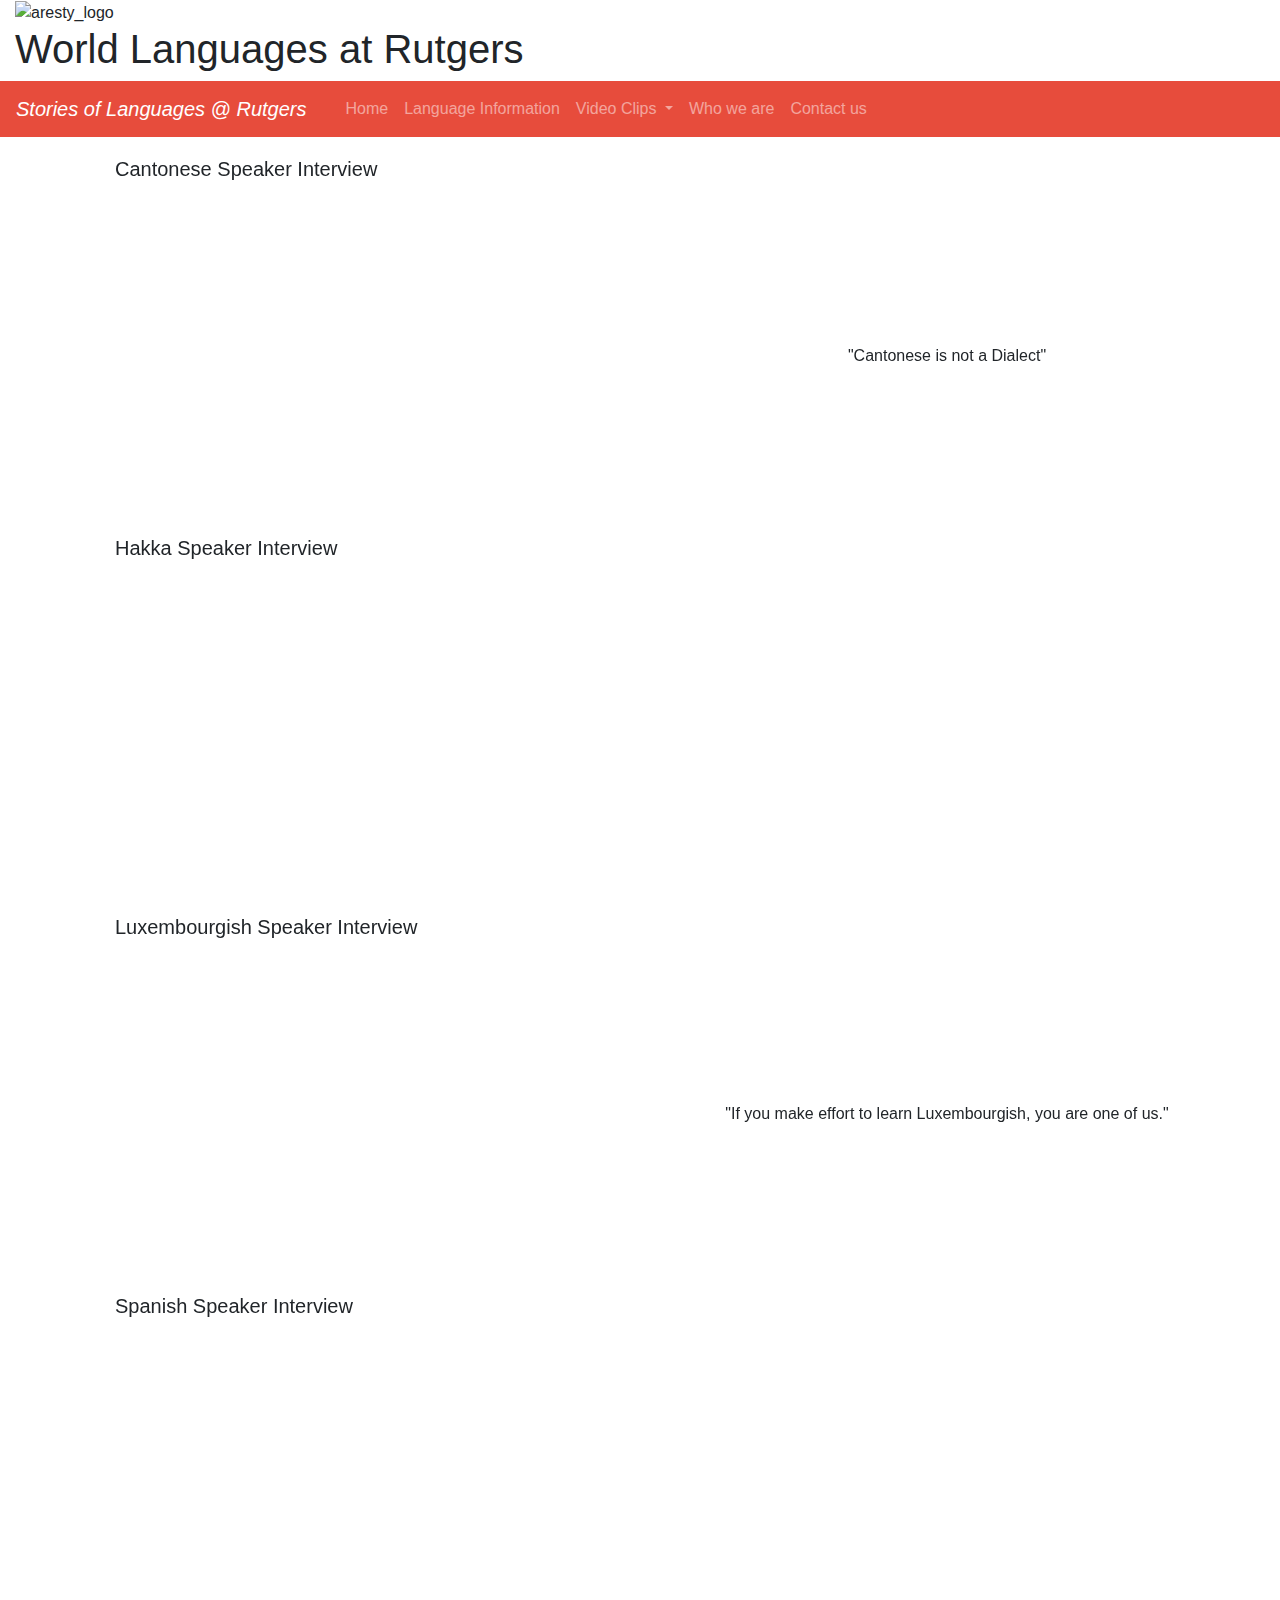
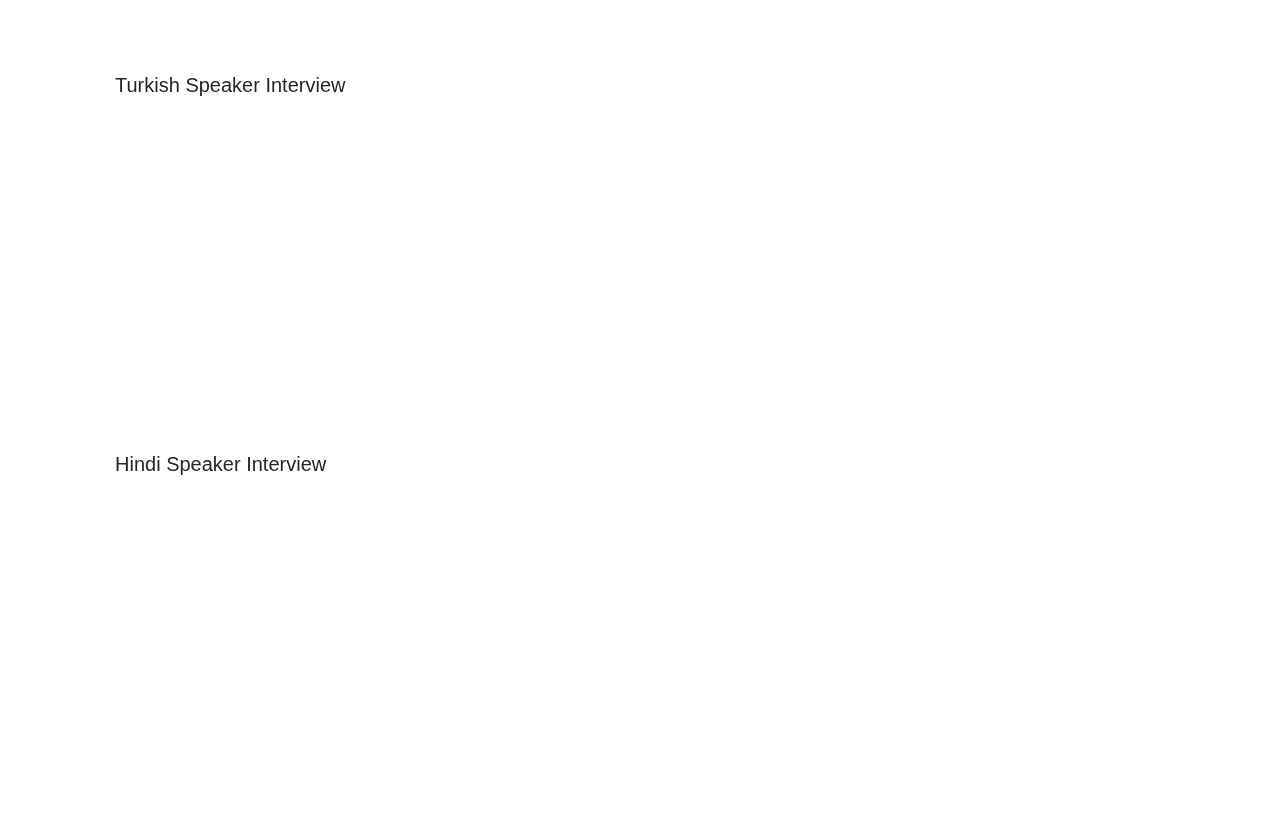
==== pages/interview_clips.html @ 8290cbbb "Update interview_clips.html" ====
<!DOCTYPE html>
<html>
<head>
	<meta name="viewport" content="width=device-width, initial-scale=1.0">
	<meta charset="UTF-8">
	
	<title>Rutgers Alma Mater</title>
	<link rel="stylesheet" href="https://maxcdn.bootstrapcdn.com/bootstrap/4.0.0/css/bootstrap.min.css">
	<link rel="stylesheet" href="../styles/styles.css">
	<link rel="icon" href="./image/rutgers_logo.png">
	<link rel="apple-touch-icon" sizes="180x180" href="../images/apple-touch-icon.png">
	<link rel="icon" type="image/png" sizes="32x32" href="../images/favicon-32x32.png">
	<link rel="icon" type="image/png" sizes="16x16" href="../images/favicon-16x16.png">
	<style>
		.clips_list h5{
			margin: 20px 30px;  /*if add position: absolute; property, the video would stick to the navbar and overlap with header */
		}

		.video {
			display: inline-block;
			float: left;
		}
		.description{
			width: 40%;
			display: inline-block; /*inline-block would display aligning to the "bottom" of the video, unless video has "float left"*/
			line-height: 315px; /* line-height has to work together with PARAGRAPH Setting: inline-block and vertical middle*/
			margin-left: 80px;
			text-align: center;
		}
		.description h6{
			line-height: 2.5;
			display: inline-block;
			vertical-align: middle;
			text-align: center;
		}
		@media only screen and (max-width: 1200px), (max-aspect-ratio: 10/13){
			
			.video{
				float: none;
			}
			.description{
				width: 100%;
				margin-left: 0px;
			}
			.clips_list h5{
				text-align: center;
			}
		}
		/*@media only screen and (max-width: 720px), (max-aspect-ratio: 10/13){
			.alma_list{
				align-content: center;
			}
		}*/
	</style>
</head>
<body>
<!--navigation area-->
<div>
	<div class="col-sm-4 col-xs-12" id="site_logo">
		<img src="../images/Aresty_Logo.png" alt="aresty_logo">
	</div>
	<div class="col-lg-8 col-sm-12" id="site_title">
		<h1>World Languages at Rutgers</h1>
	</div>
</div>
	<!--navigation bar-->
<div class="navbar navbar-expand-md navbar-dark col-12" style="background-color: #E74C3C;">
	<a class="navbar-brand" href="#"><i>Stories of Languages @ Rutgers</i></a>
	<!--The menu button that appears in smaller window-->
	<button class="navbar-toggler" type="button" data-toggle="collapse" data-target=".nav_content" >
		<span class="navbar-toggler-icon"></span>
	</button>
	<!--List of Navbar Items-->	
	<div class="container-fluid">
		<div class="nav_content collapse navbar-collapse" id="navbar_main">
		<ul class="navbar-nav mr-auto" id="nav_bar">
			<li class="nav-item">
				<a class="nav-link" href="../index.html">Home <span class="sr-only">(current)</span></a>
			</li>
			<li class="nav-item">
				<a class="nav-link" href="./languages_info.html">Language Information</a>
			</li>
			<li class="nav-item dropdown">
				<a class="nav-link dropdown-toggle" href="#" id="navbarDropdown" role="button" data-toggle="dropdown" aria-haspopup="true" aria-expanded="false">
					Video Clips
				</a>
				<div class="dropdown-menu" aria-labelledby="navbarDropdown" id="drop_down" style="background-color: #A93226;">
					<a class="dropdown-item" href="./alma_mater.html">"Rutgers Alma Mater"</a>
					<a class="dropdown-item active_item" href="#">Interview Clips</a>
					<div class="dropdown-divider"></div>
					<a class="dropdown-item" href="./about_interview.html" style="color: #D0D3D4;">About our Interview</a>
				</div>
			</li>
			<li class="nav-item">
				<a class="nav-link" href="./whoweare.html">Who we are</a>
			</li>
			<li class="nav-item">
				<a class="nav-link" href="./contact_us.html" style="text-transform: none;">Contact us</a>
			</li>
		</ul>
		</div>
	</div>
</div>
<!--END of navigation area-->

<div class="container" style="position: relative">
	<div class="clips_list" id="Clips_Cantonese" style="top: 50px;" > <!--top property has to work with absolute position-->
		<h5>Cantonese Speaker Interview</h5>
		<div class="video"><iframe width="560" height="315" src="https://www.youtube.com/embed/b92CD1Y0D9k" frameborder="0"></iframe></div>
		<div class="description"> 
			 <h6>"Cantonese is not a Dialect"
			</h6>
		</div>
	</div>
	
	<div class="clips_list" id="Clips_Hakka">
		<h5>Hakka Speaker Interview</h5>
		<div class="video"><iframe width="560" height="315" src="https://www.youtube.com/embed/sEfo2lQYrpE"frameborder="0"></iframe></div>
		<div class="description"> 
			 <h6>
			</h6>
		</div>
	</div>
	<div class="clips_list" id="Clips_Luxembourgish">
		<h5>Luxembourgish Speaker Interview</h5>
		<div class="video"><iframe width="560" height="315" src="https://www.youtube.com/embed/HcDMGkhtlag" frameborder="0"></iframe></div>
		<div class="description"> 
			 <h6>"If you make effort to learn Luxembourgish, you are one of us."
			</h6>
		</div>
	</div>
	<div class="clips_list" id="Clips_Spanish">
		<h5>Spanish Speaker Interview</h5>
		<div class="video"><iframe width="560" height="315" src="https://www.youtube.com/embed/pRG0o0DK5tQ" frameborder="0"></iframe></div>
		<div class="description"> 
			 <h6>
			</h6>
		</div>
	</div>
	<div class="clips_list" id="Clips_Turkish">
		<h5>Turkish Speaker Interview</h5>
		<div class="video"><iframe width="560" height="315" src="https://www.youtube.com/embed/vhmG0c5nfHk" frameborder="0"></iframe></div>
		<div class="description"> 
			 <h6>
			</h6>
		</div>
	</div>
	<div class="clips_list" id="Clips_Hindi">
		<h5>Hindi Speaker Interview</h5>
		<div class="video"><iframe width="560" height="315" src="https://youtu.be/5GuzWvCdRSo" frameborder="0"></iframe></div>
		<div class="description"> 
			 <h6>
			</h6>
		</div>
	</div>
</div>

<script src="https://code.jquery.com/jquery-3.2.1.slim.min.js"></script>	
<script src="https://maxcdn.bootstrapcdn.com/bootstrap/4.0.0/js/bootstrap.min.js"></script>
</body>
</html>
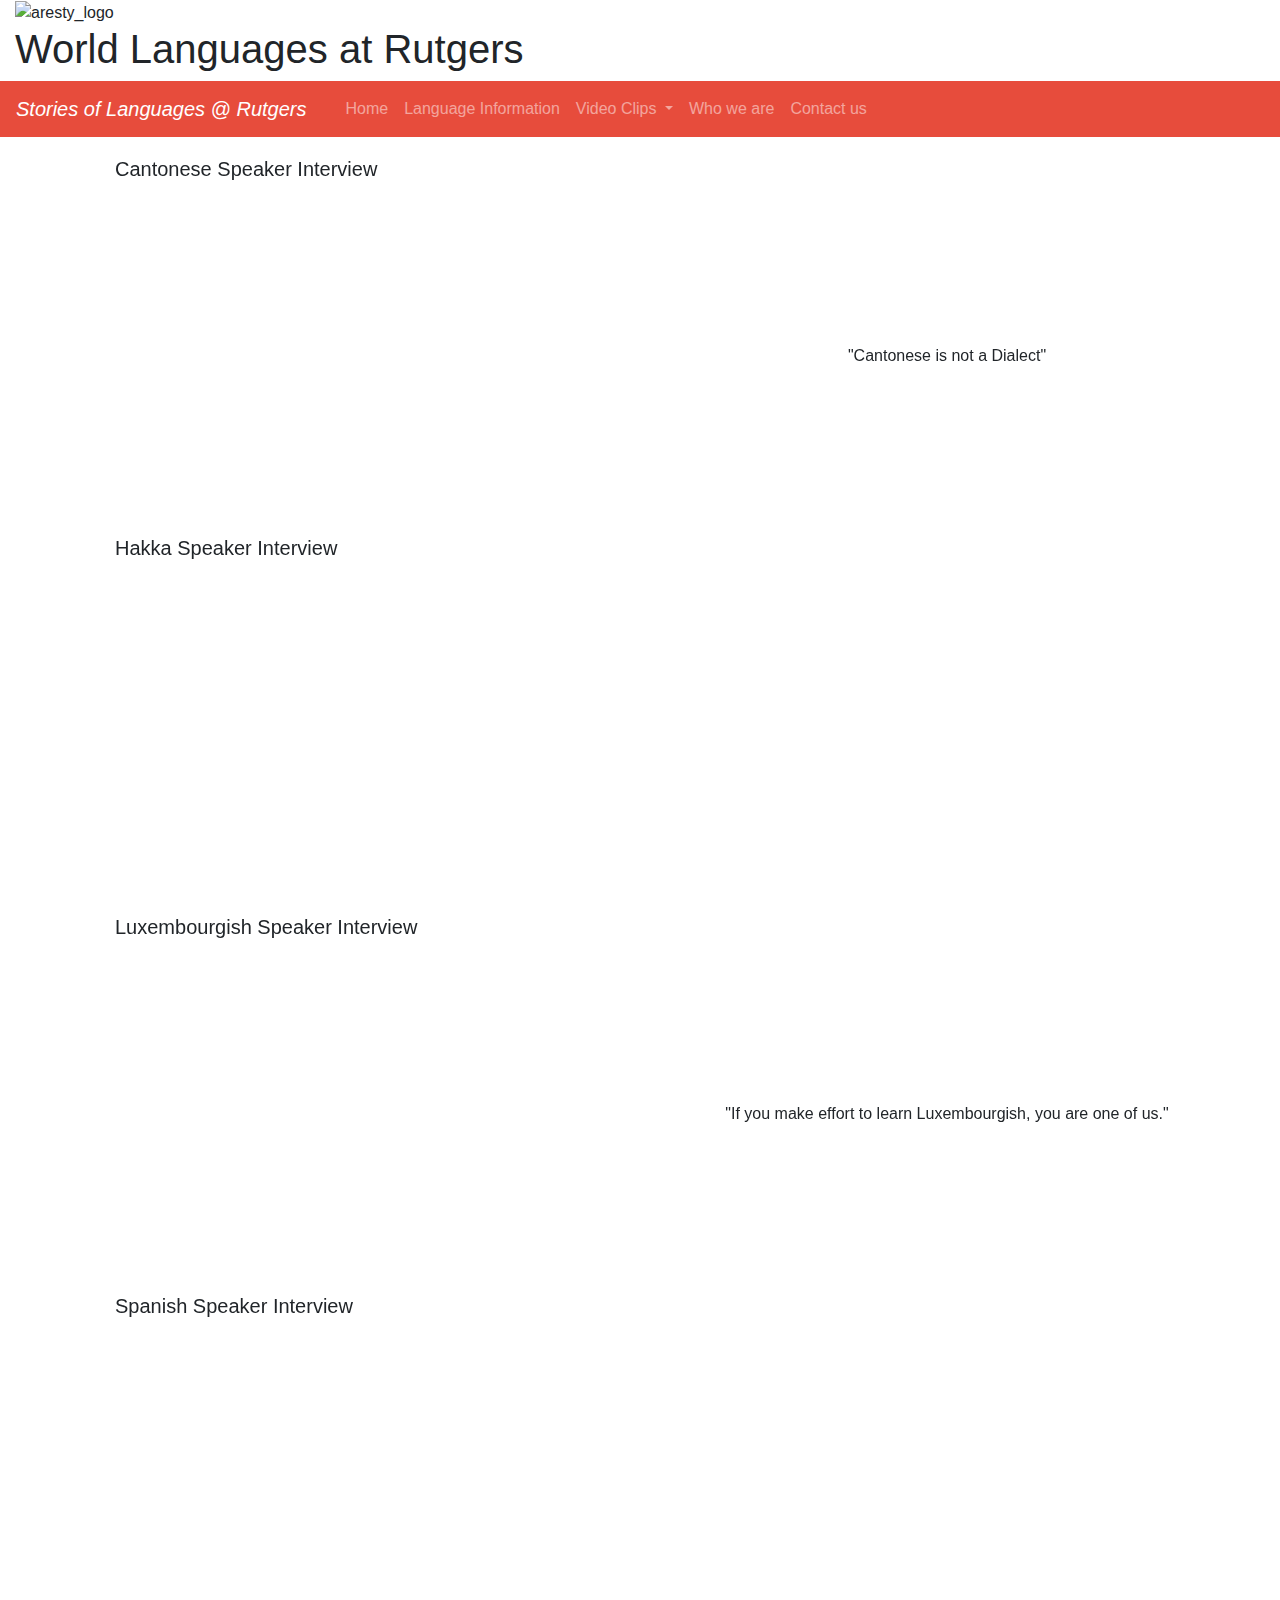
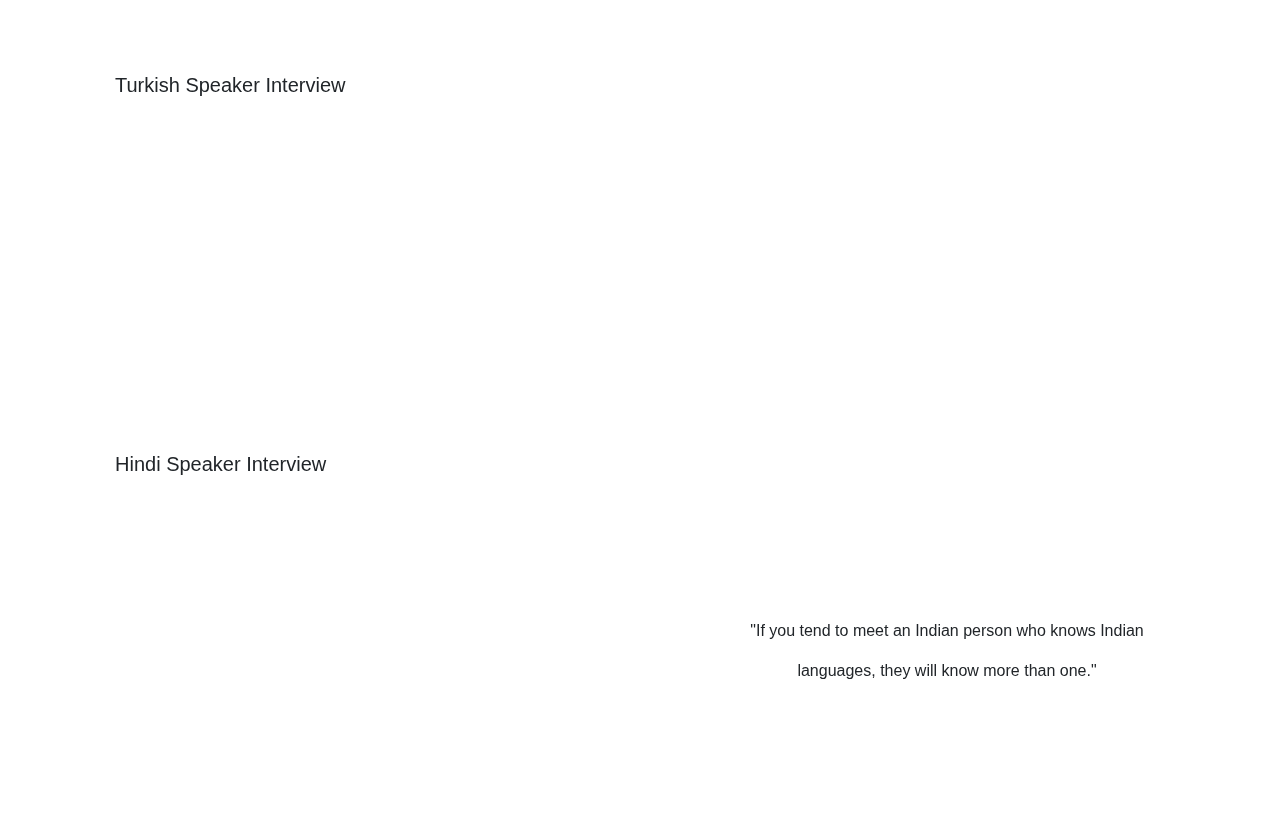
==== commit 5c2f8e9b: "Update interview_clips.html" ====
--- a/pages/interview_clips.html
+++ b/pages/interview_clips.html
@@ -149,7 +149,7 @@
 		<h5>Hindi Speaker Interview</h5>
 		<div class="video"><iframe width="560" height="315" src="https://youtu.be/5GuzWvCdRSo" frameborder="0"></iframe></div>
 		<div class="description"> 
-			 <h6>
+			 <h6>"If you tend to meet an Indian person who knows Indian languages, they will know more than one."
 			</h6>
 		</div>
 	</div>
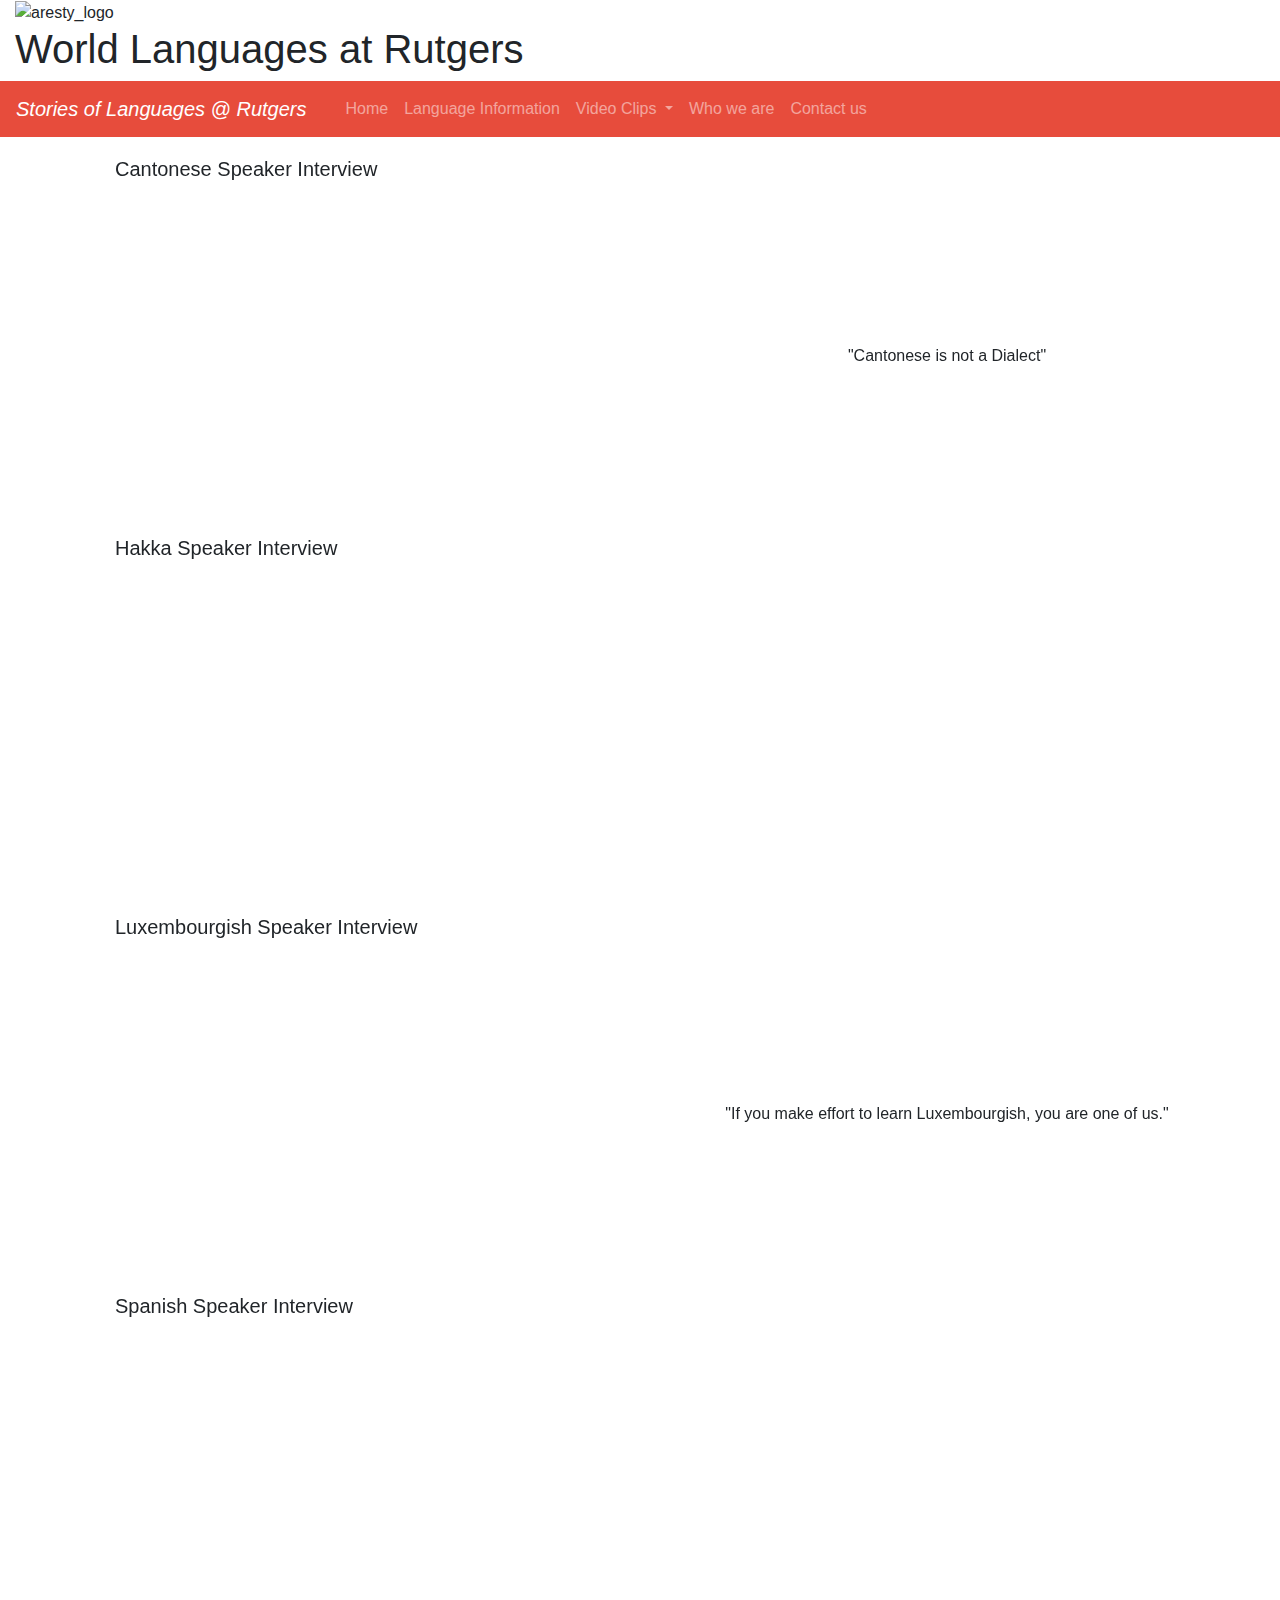
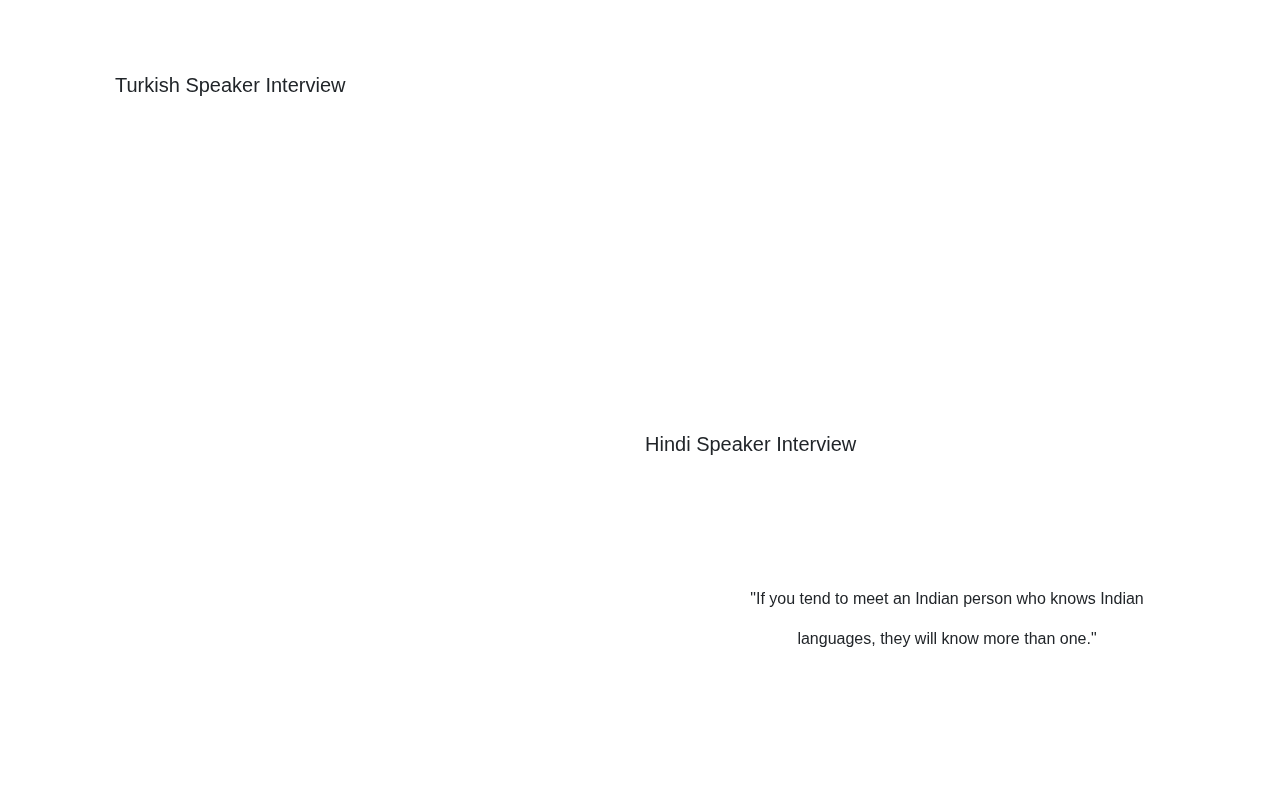
==== commit f249565f: "Update interview_clips.html" ====
--- a/pages/interview_clips.html
+++ b/pages/interview_clips.html
@@ -145,7 +145,7 @@
 			</h6>
 		</div>
 	</div>
-	<div class="clips_list" id="Clips_Hindi">
+	
 		<h5>Hindi Speaker Interview</h5>
 		<div class="video"><iframe width="560" height="315" src="https://youtu.be/5GuzWvCdRSo" frameborder="0"></iframe></div>
 		<div class="description"> 
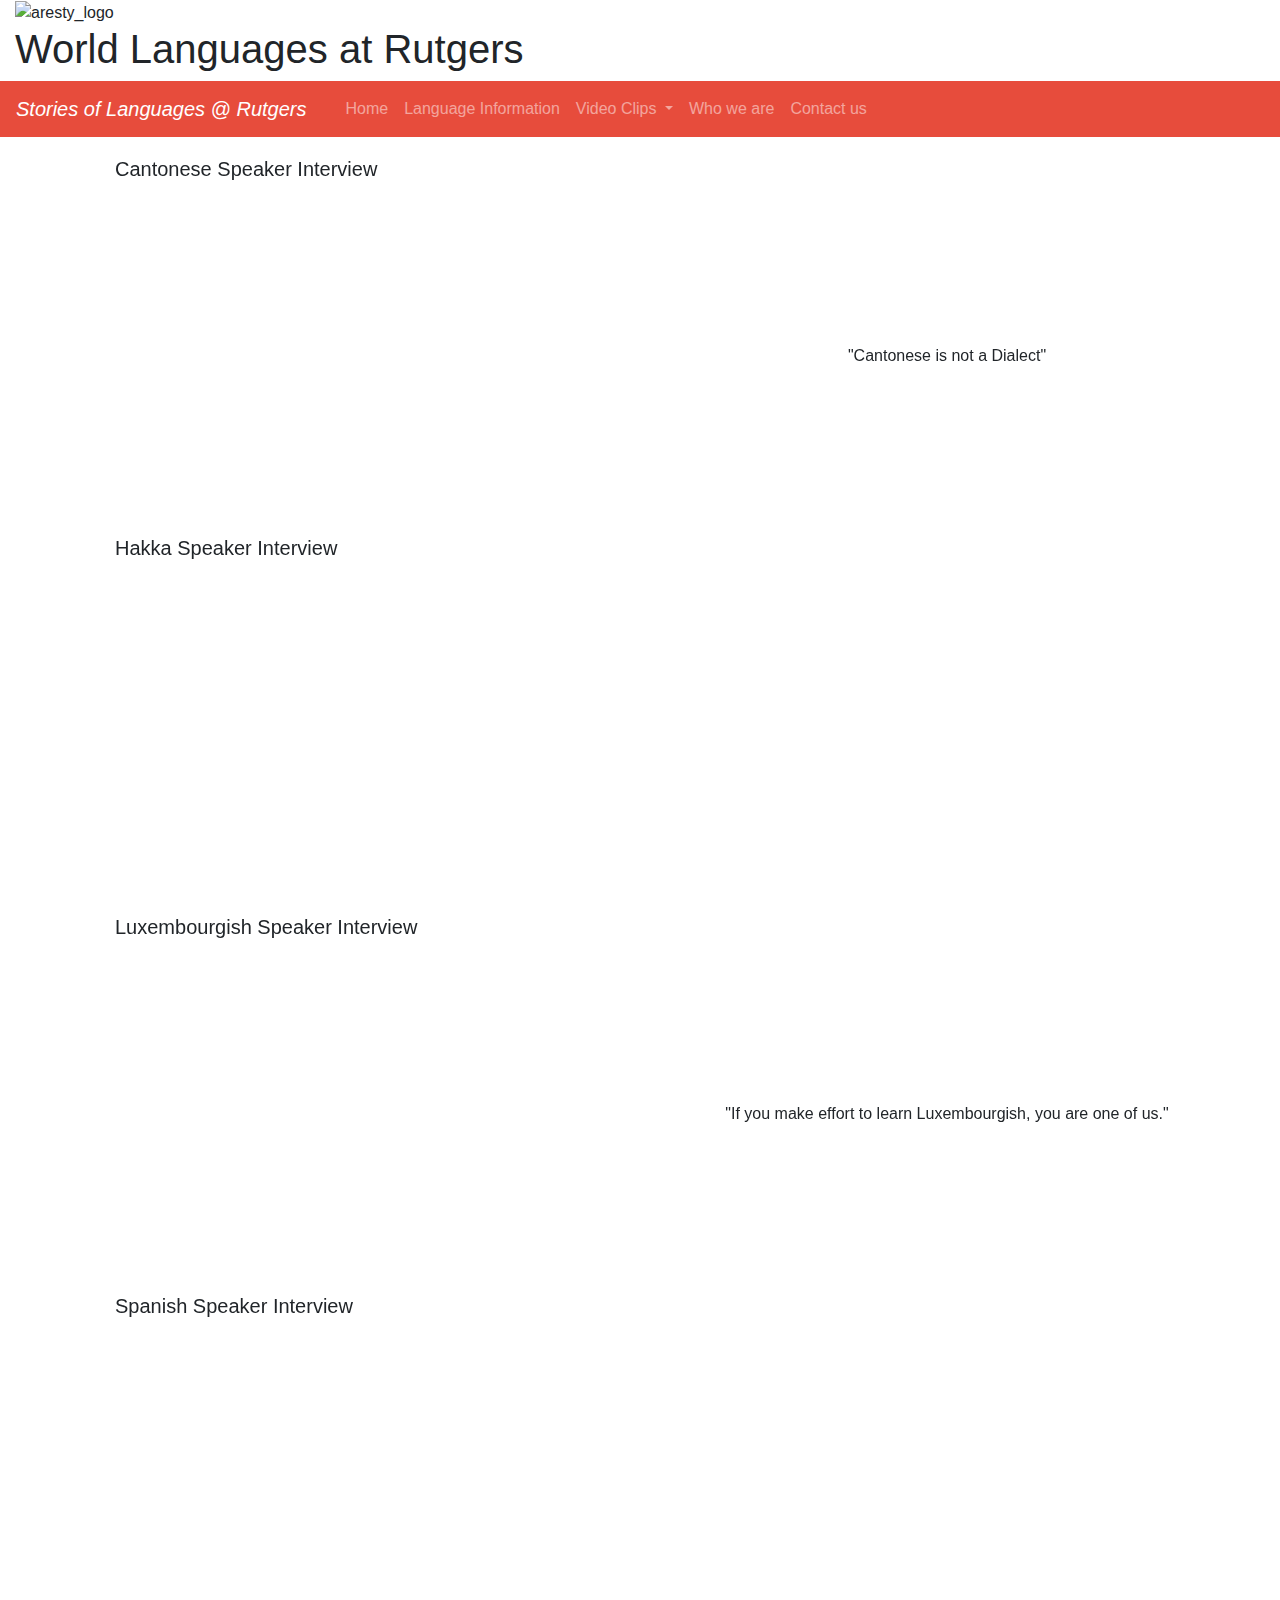
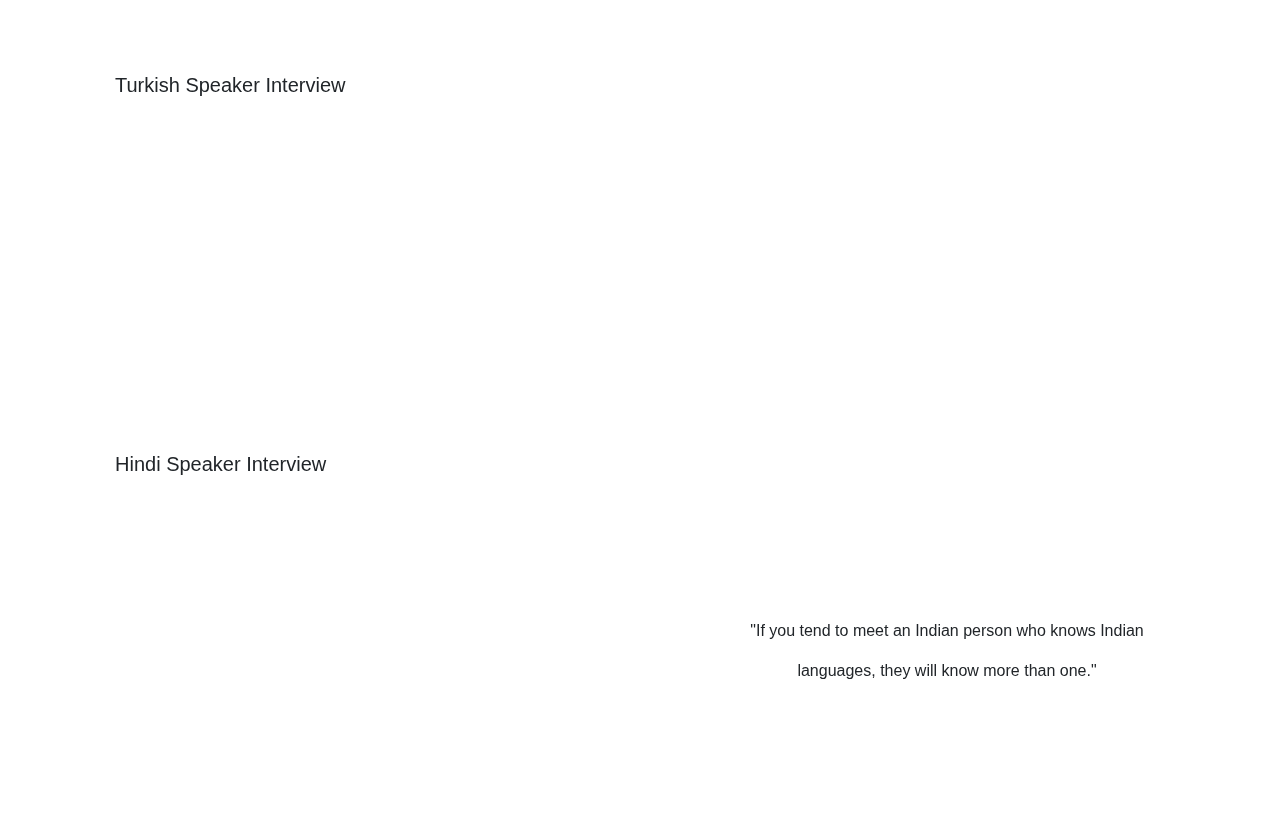
==== commit 7de17526: "Update interview_clips.html" ====
--- a/pages/interview_clips.html
+++ b/pages/interview_clips.html
@@ -145,7 +145,7 @@
 			</h6>
 		</div>
 	</div>
-	
+	<div class="clips_list" id="Clips_Hindi">
 		<h5>Hindi Speaker Interview</h5>
 		<div class="video"><iframe width="560" height="315" src="https://youtu.be/5GuzWvCdRSo" frameborder="0"></iframe></div>
 		<div class="description"> 
